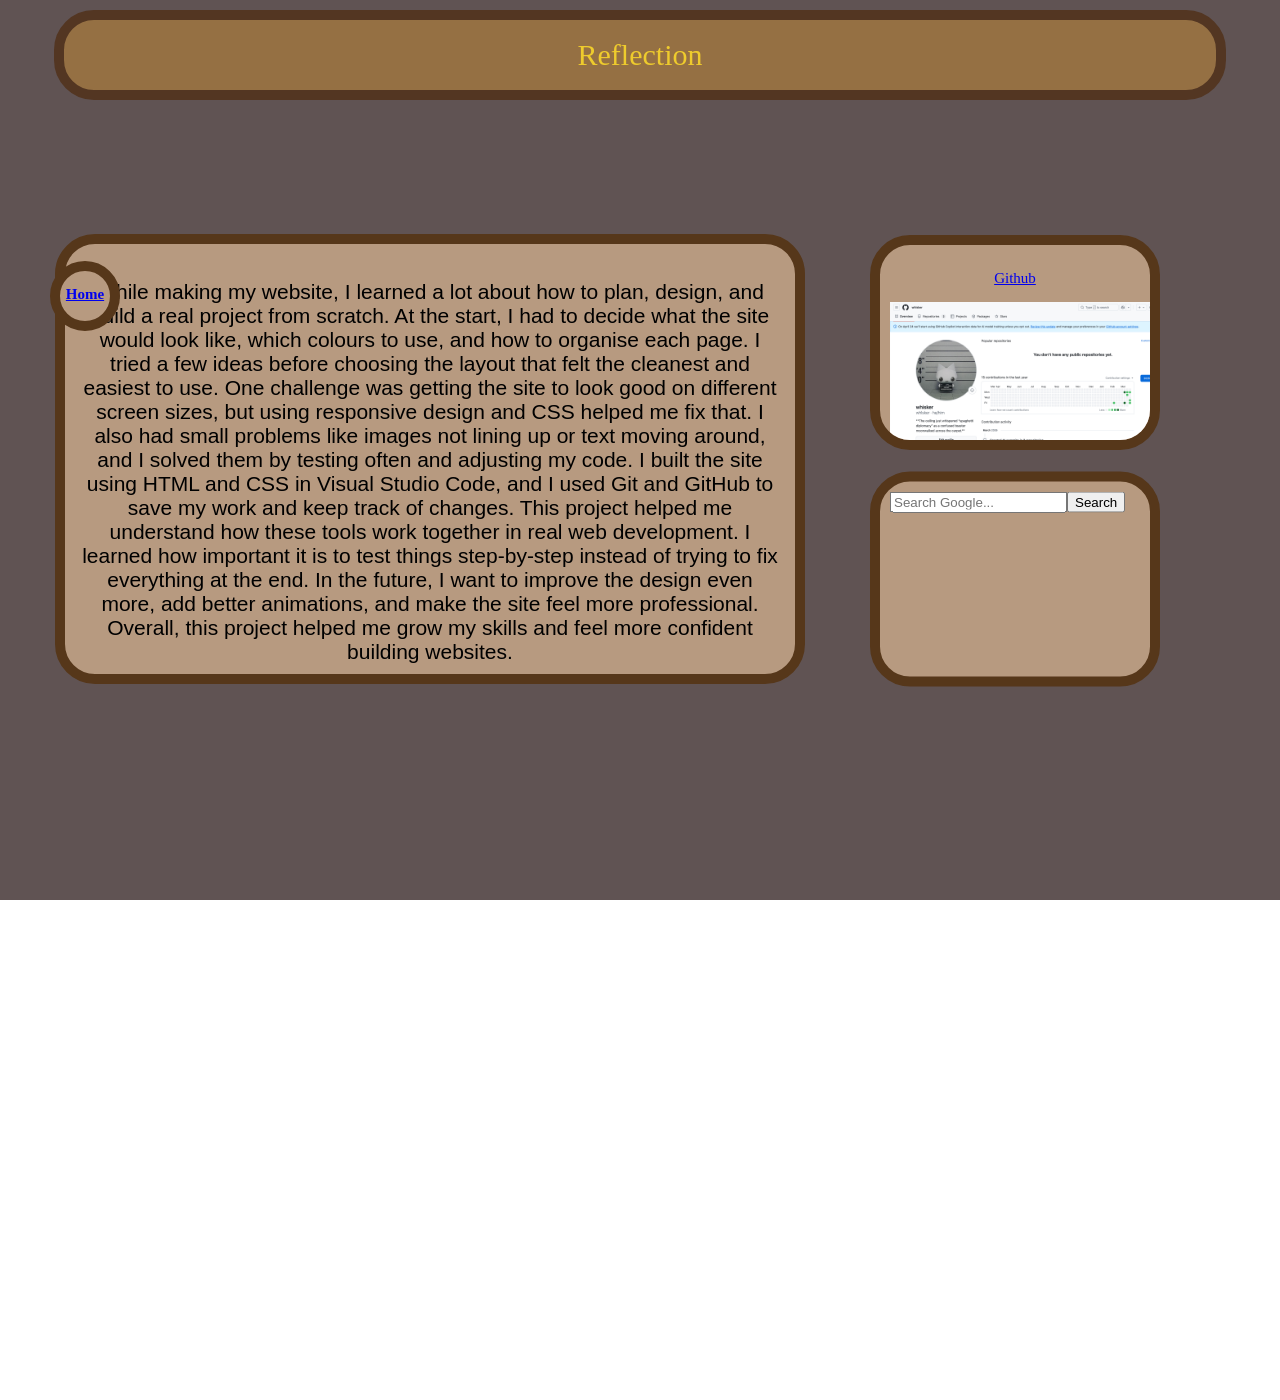
==== project-1-website.html @ 85bd28fd "made another page" ====
<!DOCTYPE html>
<html lang="en">

<head>
    <meta charset="UTF-8">
    <meta name="viewport" content="width=device-width, initial-scale=1.0">


    <link rel="stylesheet" href="styles.css">
</head>


<body>




    </div>

</body>

<div class="box-5">
    <p
        style="text-align: center; font-family: 'Gill Sans', 'Gill Sans MT', Calibri, 'Trebuchet MS', sans-serif; font-size: 21px;">
        While making my website, I learned a lot about how to plan, design, and build a real project from scratch. At
        the start, I had to decide what the site would look like, which colours to use, and how to organise each page. I
        tried a few ideas before choosing the layout that felt the cleanest and easiest to use. One challenge was
        getting the site to look good on different screen sizes, but using responsive design and CSS helped me fix that.
        I also had small problems like images not lining up or text moving around, and I solved them by testing often
        and adjusting my code.

        I built the site using HTML and CSS in Visual Studio Code, and I used Git and GitHub to save my work and keep
        track of changes. This project helped me understand how these tools work together in real web development. I
        learned how important it is to test things step-by-step instead of trying to fix everything at the end. In the
        future, I want to improve the design even more, add better animations, and make the site feel more professional.
        Overall, this project helped me grow my skills and feel more confident building websites.
    </p>
</div>

<a href="index.html" class="box-6">
    </div>
    <h3 style="text-align: center; font-size: 15px;">Home</h3>
</a>

<div class="top-header">
    Reflection
</div>

<img src="brown.png" class="full-page-img" alt="Background">

<style>
    body {
        padding-bottom: 500px;
    }
</style>



<a href="https://github.com/whlsker" class="box-7">
    </div>
    <p style="text-align: center; font-size: 15px;">Github</p>
    <img src="Screenshot 2026-03-27 at 22.15.49.png" alt="Project 1 Image"
        style="display: block; margin: 0 auto; width: 120%; height: auto;">

</a>

<div class="box-8">
    <form action="https://www.google.com/search" method="GET" style="display:flex; width:100%;">
        <input type="text" name="q" placeholder="Search Google...">
        <button type="submit">Search</button>
    </form>
</div>










</html>
---- styles.css ----
.left-circle {
    position: absolute;
    left: 420px;
    top: 50%;
    transform: translateY(-90%);
    width: 250px;

    height: 250px;

    border-radius: 50%;
    overflow: hidden;
    background-color: white;
    border: 10px solid rgb(77, 54, 29);
}

.left-circle img {
    width: 100%;
    height: 100%;
    object-fit: cover;
}





.top-header {
    position: fixed;
    top: 10px;
    left: 50%;
    transform: translateX(-50%);
    width: 90%;
    height: 70px;
    background-color: #957043;
    border-radius: 40px;


    display: flex;

    justify-content: center;

    align-items: center;

    font-size: 30px;
    color: rgb(238, 203, 45);
    font-family: orbitron, ;
    border: 10px solid rgb(83, 54, 34);


}






.sydney-image {
    width: 200px;
    height: 200px;
    border-radius: 50%;
    object-fit: cover;

}

.sydney-image {
    width: 100%;
    height: 100%;
    object-fit: cover;
}

.sydney-image {
    position: absolute;
    left: 420px;
    top: 50%;
    transform: translateY(20%);
    width: 250px;

    height: 250px;

    border-radius: 50%;
    overflow: hidden;
    background-color: white;
    border: 10px solid rgb(83, 54, 34);
}

body,
html {
    margin: 0;
    height: 100%;
    overflow: hidden;
    /* Removes scrollbars if the image is the only content */
}

.full-page-img {
    width: 100vw;
    height: 100vh;
    object-fit: cover;
    /* Equivalent to background-size: cover */
    display: block;
}


.box-1 {
    position: absolute;
    right: 120px;
    top: 50%;
    transform: translateY(-90%);
    width: 250px;

    height: 250px;


    overflow: hidden;
    background-color: white;
    border-radius: 40px;
    border: 10px solid rgb(86, 55, 26);
    background-color: #b79a80;
    /* Hex code for orange */
}

.box-2 {
    position: absolute;
    right: 120px;
    top: 50%;
    transform: translateY(20%);
    width: 250px;

    height: 250px;


    overflow: hidden;
    background-color: white;
    border-radius: 40px;
    border: 10px solid rgb(86, 55, 26);
    background-color: #b79a80;

}

.box-3 {
    position: absolute;
    right: 400px;
    top: 50%;
    transform: translateY(-90%);
    width: 250px;

    height: 250px;


    overflow: hidden;
    background-color: white;
    border-radius: 40px;
    border: 10px solid rgb(86, 55, 26);
    background-color: #b79a80;


}

.box-4 {
    position: absolute;
    right: 400px;
    top: 50%;
    transform: translateY(20%);
    width: 250px;

    height: 250px;


    overflow: hidden;
    background-color: white;
    border-radius: 40px;
    border: 10px solid rgb(86, 55, 26);
    background-color: #b79a80;

}

.box-5 {
    position: absolute;
    right: 475px;
    top: 50%;
    transform: translateY(-48%);
    width: 700px;

    height: 400px;


    overflow: hidden;
    background-color: white;
    border-radius: 40px;
    border: 10px solid rgb(86, 55, 26);
    background-color: #b79a80;
    padding: 15px;
}

.box-6 {
    position: absolute;
    left: 50px;
    top: 50%;
    transform: translateY(-270%);
    width: 50px;

    height: 50px;


    overflow: hidden;
    background-color: white;
    border-radius: 40px;
    border: 10px solid rgb(86, 55, 26);
    background-color: #b79a80;


}

.box-7 {
    position: absolute;
    right: 120px;
    top: 50%;
    transform: translateY(-100%);
    width: 250px;

    height: 175px;


    overflow: hidden;
    background-color: white;
    border-radius: 40px;
    border: 10px solid rgb(86, 55, 26);
    background-color: #b79a80;
    padding: 10px;
}

.box-8 {
    position: absolute;
    right: 120px;
    top: 50%;
    transform: translateY(10%);
    width: 250px;

    height: 175px;


    overflow: hidden;
    background-color: white;
    border-radius: 40px;
    border: 10px solid rgb(86, 55, 26);
    background-color: #b79a80;
    padding: 10px;

}

.meme-box {
    position: absolute;
    left: 15px;
    top: 50%;
    transform: translateY(-900%);
    width: 20px;

    height: 20px;


    overflow: hidden;
    background-color: white;
    border-radius: 40px;
    border: 10px solid rgb(86, 55, 26);
    background-color: #b79a80;

}

.meme-box2 {
    position: absolute;
    left: 15px;
    top: 50%;
    transform: translateY(-780%);
    width: 20px;

    height: 20px;


    overflow: hidden;
    background-color: white;
    border-radius: 10px;
    border: 10px solid rgb(86, 55, 26);
    background-color: #b79a80;

}
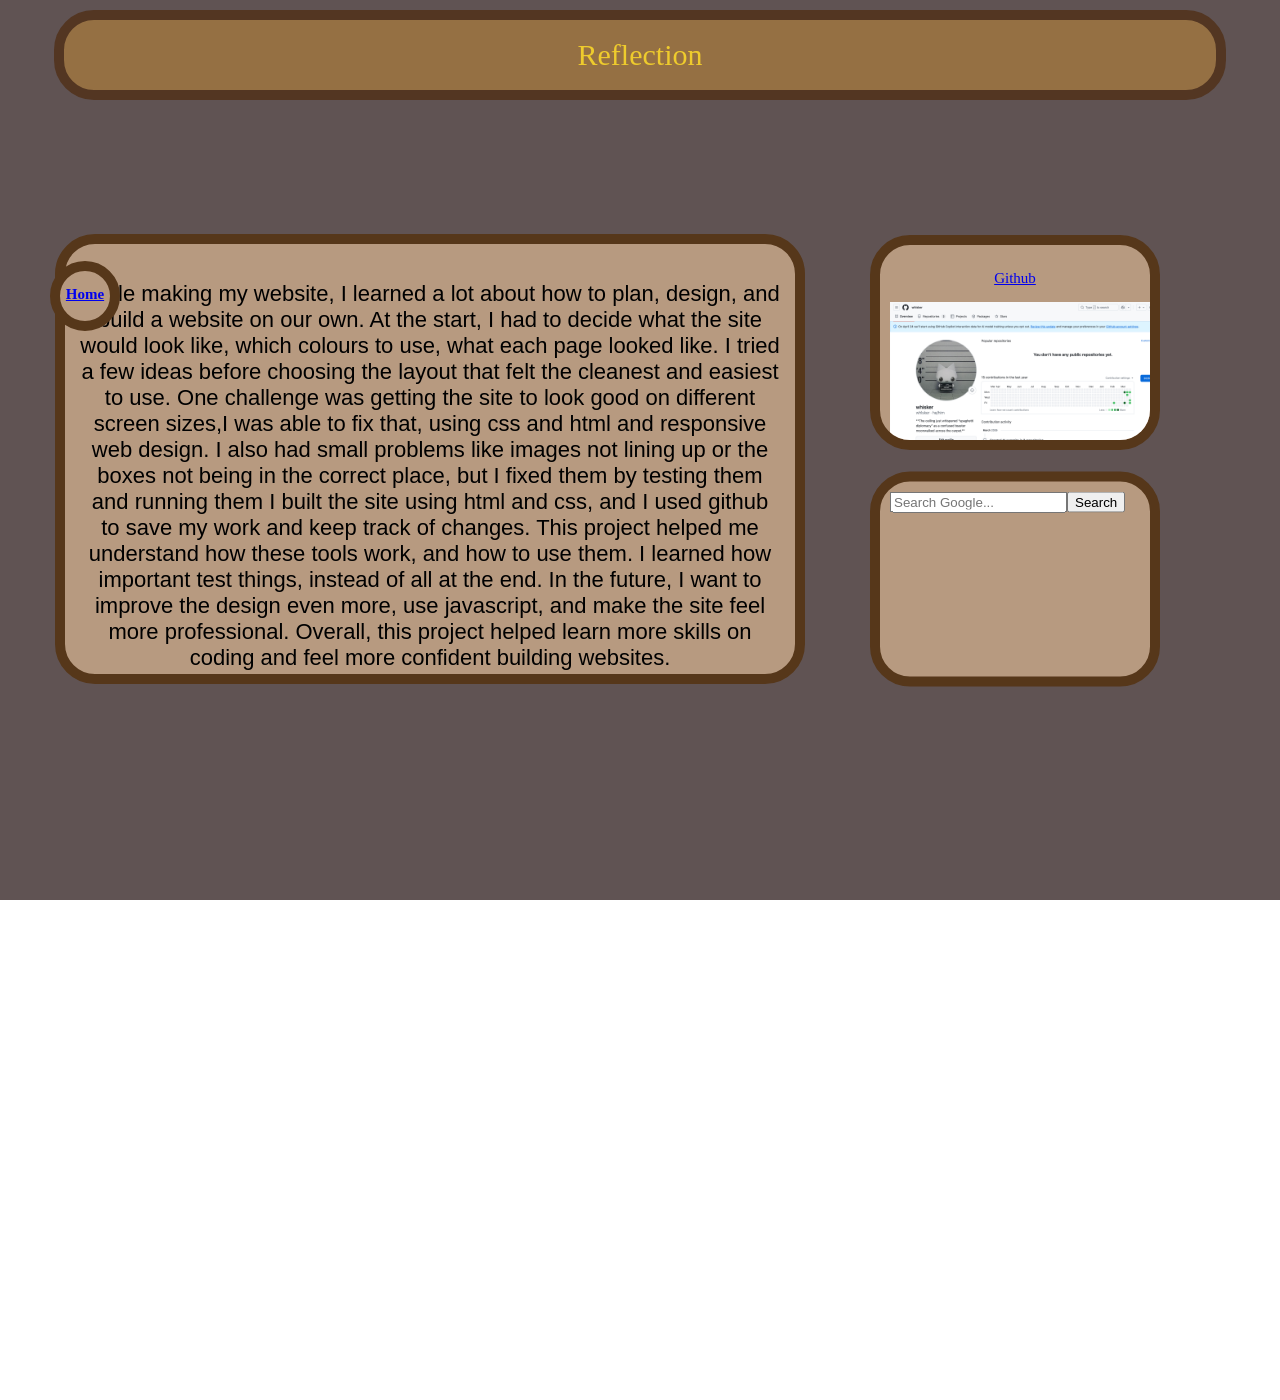
==== commit 10f21c76: "published website" ====
--- a/project-1-website.html
+++ b/project-1-website.html
@@ -21,19 +21,20 @@
 
 <div class="box-5">
     <p
-        style="text-align: center; font-family: 'Gill Sans', 'Gill Sans MT', Calibri, 'Trebuchet MS', sans-serif; font-size: 21px;">
-        While making my website, I learned a lot about how to plan, design, and build a real project from scratch. At
-        the start, I had to decide what the site would look like, which colours to use, and how to organise each page. I
+        style="text-align: center; font-family: 'Gill Sans', 'Gill Sans MT', Calibri, 'Trebuchet MS', sans-serif; font-size: 22px;">
+        While making my website, I learned a lot about how to plan, design, and build a website on our own. At
+        the start, I had to decide what the site would look like, which colours to use, what each page looked like. I
         tried a few ideas before choosing the layout that felt the cleanest and easiest to use. One challenge was
-        getting the site to look good on different screen sizes, but using responsive design and CSS helped me fix that.
-        I also had small problems like images not lining up or text moving around, and I solved them by testing often
-        and adjusting my code.
+        getting the site to look good on different screen sizes,I was able to fix that, using css and html and
+        responsive web design.
+        I also had small problems like images not lining up or the boxes not being in the correct place, but I fixed
+        them by testing them and running them
 
-        I built the site using HTML and CSS in Visual Studio Code, and I used Git and GitHub to save my work and keep
-        track of changes. This project helped me understand how these tools work together in real web development. I
-        learned how important it is to test things step-by-step instead of trying to fix everything at the end. In the
-        future, I want to improve the design even more, add better animations, and make the site feel more professional.
-        Overall, this project helped me grow my skills and feel more confident building websites.
+        I built the site using html and css, and I used github to save my work and keep
+        track of changes. This project helped me understand how these tools work, and how to use them. I
+        learned how important test things, instead of all at the end. In the
+        future, I want to improve the design even more, use javascript, and make the site feel more professional.
+        Overall, this project helped learn more skills on coding and feel more confident building websites.
     </p>
 </div>
 
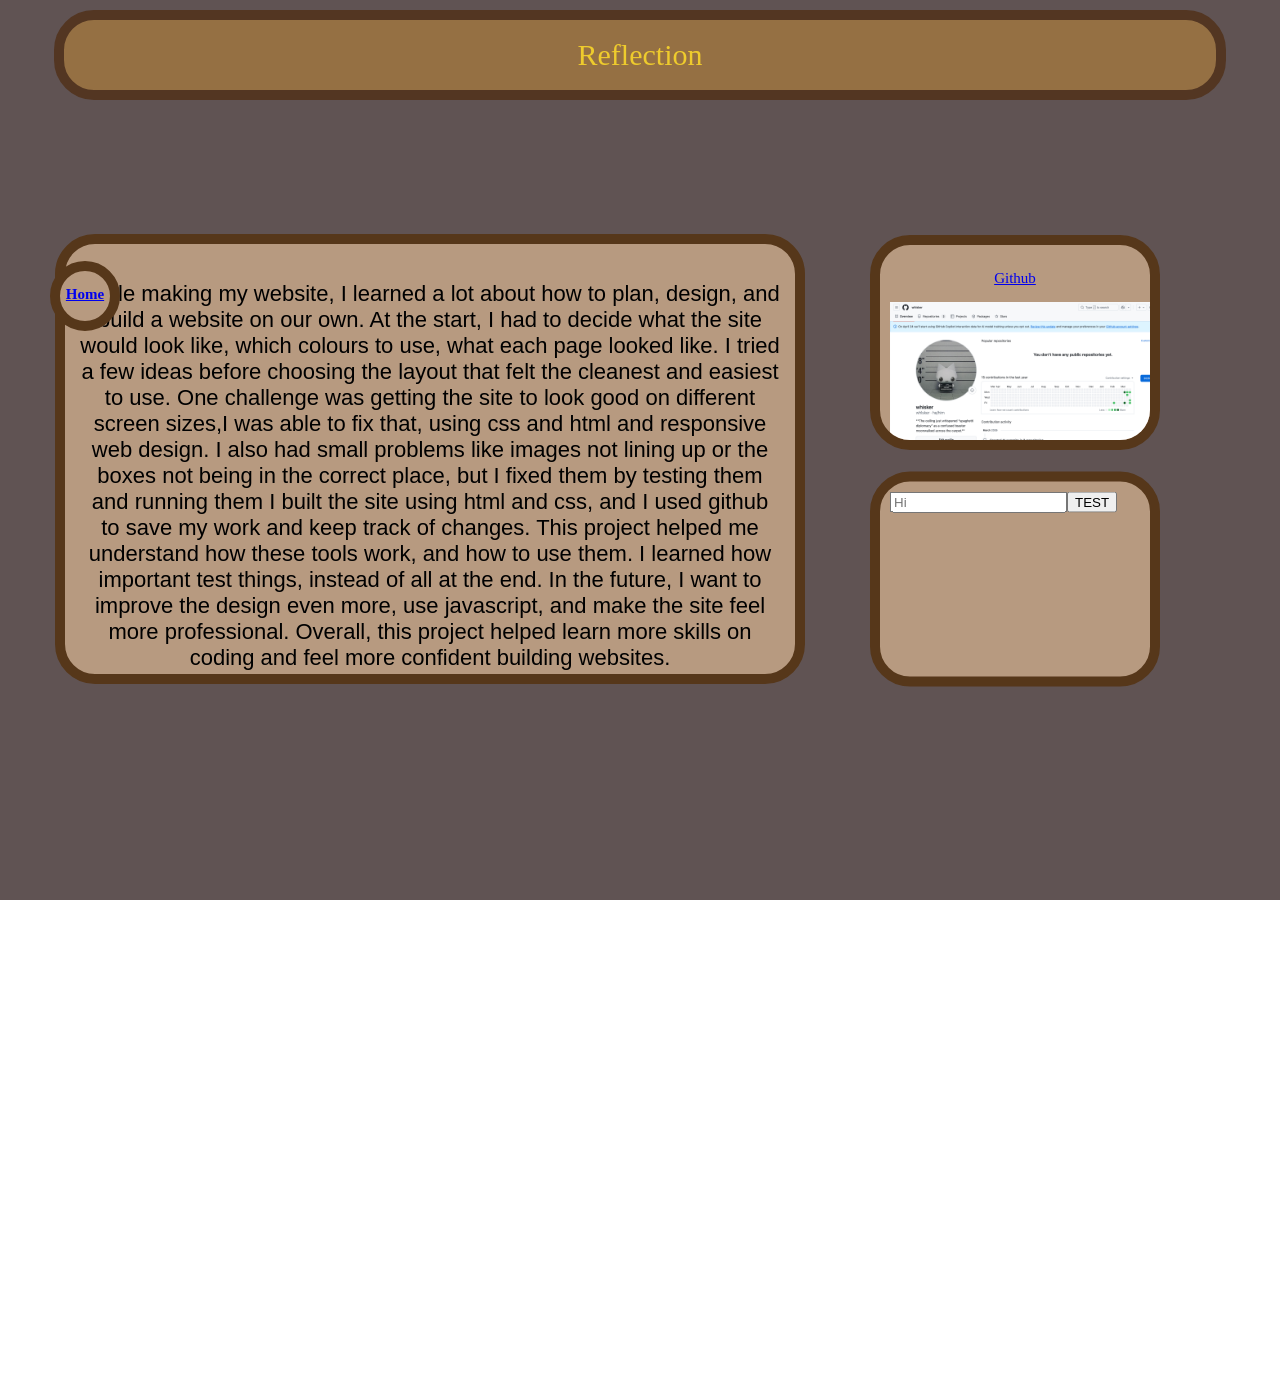
==== commit 247f1461: "hi test" ====
--- a/project-1-website.html
+++ b/project-1-website.html
@@ -67,8 +67,8 @@
 
 <div class="box-8">
     <form action="https://www.google.com/search" method="GET" style="display:flex; width:100%;">
-        <input type="text" name="q" placeholder="Search Google...">
-        <button type="submit">Search</button>
+        <input type="text" name="q" placeholder="Hi">
+        <button type="submit">TEST</button>
     </form>
 </div>
 
